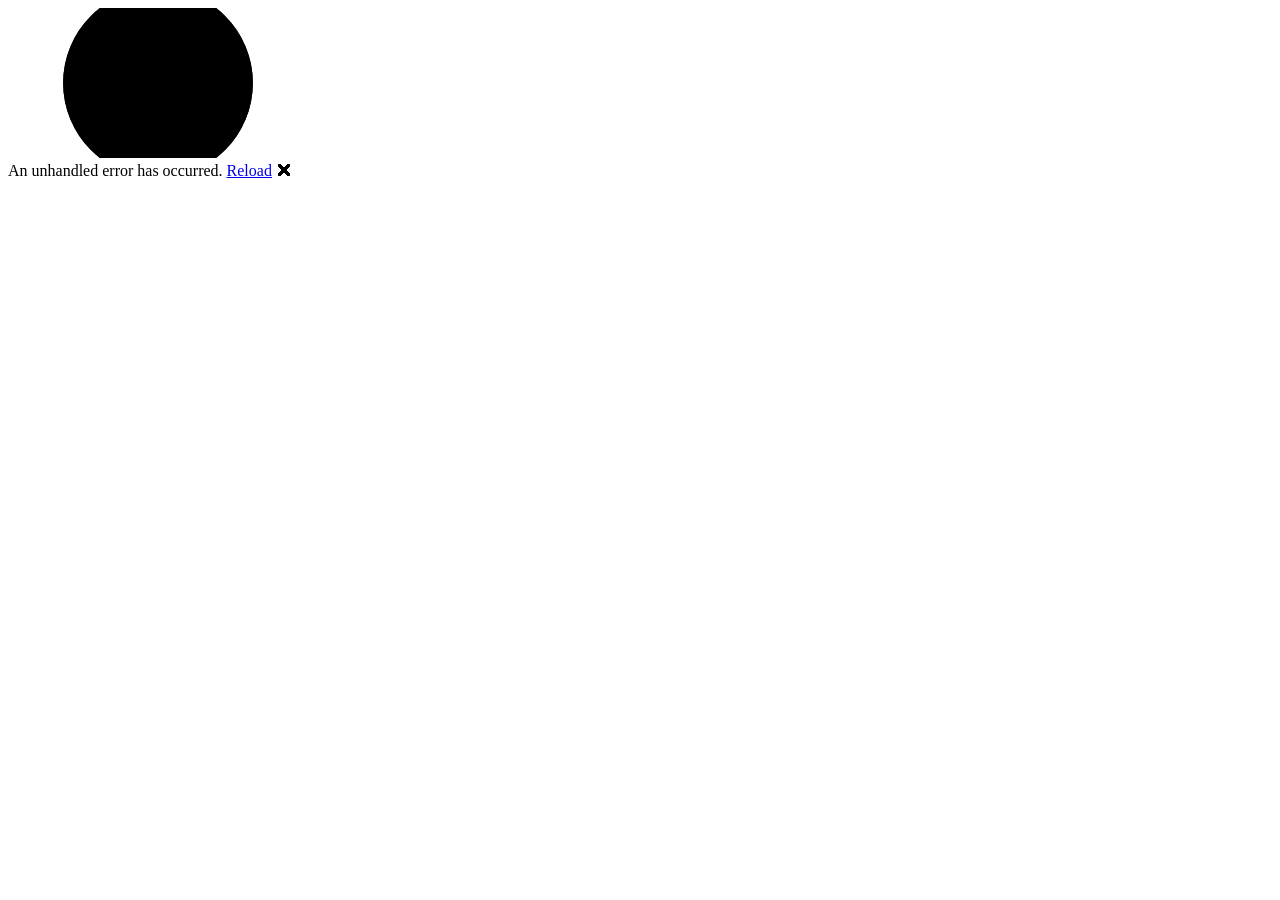
==== Corvette.BreadUnitCalculator/wwwroot/index.html @ f3251d1a "Добавил проект с 1 страницей" ====
<!DOCTYPE html>
<html lang="en">

<head>
    <meta charset="utf-8" />
    <meta name="viewport" content="width=device-width, initial-scale=1.0" />
    <title>Калькулятор ХЕ</title>
    <base href="/" />
    <link rel="preload" id="webassembly" />
    <link rel="stylesheet" href="lib/bootstrap/dist/css/bootstrap.min.css" />
    <link rel="stylesheet" href="css/app.css" />
    <link rel="icon" type="image/svg+xml" href="favicon.svg" />
    <link href="manifest.webmanifest" rel="manifest" />
    <script type="importmap"></script>
</head>

<body>
    <div id="app">
        <svg class="loading-progress">
            <circle r="40%" cx="50%" cy="50%" />
            <circle r="40%" cx="50%" cy="50%" />
        </svg>
        <div class="loading-progress-text"></div>
    </div>

    <div id="blazor-error-ui">
        An unhandled error has occurred.
        <a href="." class="reload">Reload</a>
        <span class="dismiss">🗙</span>
    </div>
    <script src="_framework/blazor.webassembly#[.{fingerprint}].js"></script>
    <script>navigator.serviceWorker.register('service-worker.js', { updateViaCache: 'none' });</script>
</body>

</html>
---- Corvette.BreadUnitCalculator/wwwroot/css/app.css ----
html, body {
    font-family: 'Helvetica Neue', Helvetica, Arial, sans-serif;
}

h1:focus {
    outline: none;
}

a, .btn-link {
    color: #0071c1;
}

.btn-primary {
    color: #fff;
    background-color: #1b6ec2;
    border-color: #1861ac;
}

.content {
    padding-top: 1.1rem;
}

.valid.modified:not([type=checkbox]) {
    outline: 1px solid #26b050;
}

.invalid {
    outline: 1px solid red;
}

.validation-message {
    color: red;
}

#blazor-error-ui {
    color-scheme: light only;
    background: lightyellow;
    bottom: 0;
    box-shadow: 0 -1px 2px rgba(0, 0, 0, 0.2);
    box-sizing: border-box;
    display: none;
    left: 0;
    padding: 0.6rem 1.25rem 0.7rem 1.25rem;
    position: fixed;
    width: 100%;
    z-index: 1000;
}

#blazor-error-ui .dismiss {
    cursor: pointer;
    position: absolute;
    right: 0.75rem;
    top: 0.5rem;
}

.blazor-error-boundary {
    background: url([data-uri]) no-repeat 1rem/1.8rem, #b32121;
    padding: 1rem 1rem 1rem 3.7rem;
    color: white;
}

.blazor-error-boundary::after {
    content: "An error has occurred."
}

.loading-progress {
    position: absolute;
    display: block;
    width: 8rem;
    height: 8rem;
    inset: 20vh 0 auto 0;
    margin: 0 auto 0 auto;
}

.loading-progress circle {
    fill: none;
    stroke: #e0e0e0;
    stroke-width: 0.6rem;
    transform-origin: 50% 50%;
    transform: rotate(-90deg);
}

.loading-progress circle:last-child {
    stroke: #1b6ec2;
    stroke-dasharray: calc(3.141 * var(--blazor-load-percentage, 0%) * 0.8), 500%;
    transition: stroke-dasharray 0.05s ease-in-out;
}

.loading-progress-text {
    position: absolute;
    text-align: center;
    font-weight: bold;
    inset: calc(20vh + 3.25rem) 0 auto 0.2rem;
}

.loading-progress-text:after {
    content: var(--blazor-load-percentage-text, "Loading");
}

code {
    color: #c02d76;
}

.form-floating > .form-control-plaintext::placeholder, .form-floating > .form-control::placeholder {
    color: var(--bs-secondary-color);
    text-align: end;
}

.form-floating > .form-control-plaintext:focus::placeholder, .form-floating > .form-control:focus::placeholder {
    text-align: start;
}

.form-control:focus {
    color: var(--bs-body-color);
    background-color: var(--bs-body-bg);
     border-color: #6c757d;
     outline: 0; 
     box-shadow: none; 
}
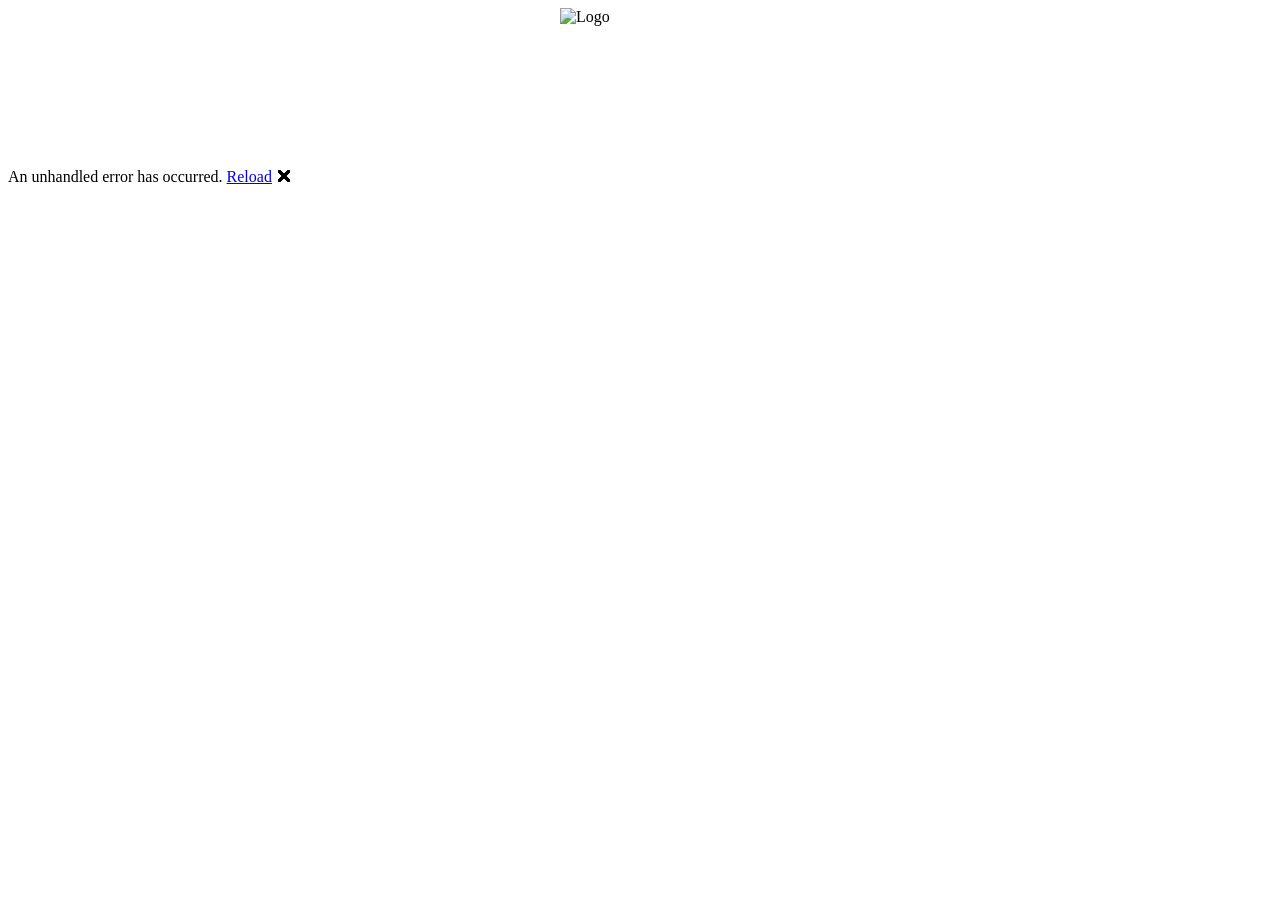
==== commit e55923fb: "немного стиля" ====
--- a/Corvette.BreadUnitCalculator/wwwroot/index.html
+++ b/Corvette.BreadUnitCalculator/wwwroot/index.html
@@ -1,35 +1,36 @@
-<!DOCTYPE html>
-<html lang="en">
-
-<head>
-    <meta charset="utf-8" />
-    <meta name="viewport" content="width=device-width, initial-scale=1.0" />
-    <title>Калькулятор ХЕ</title>
-    <base href="/" />
-    <link rel="preload" id="webassembly" />
-    <link rel="stylesheet" href="lib/bootstrap/dist/css/bootstrap.min.css" />
-    <link rel="stylesheet" href="css/app.css" />
-    <link rel="icon" type="image/svg+xml" href="favicon.svg" />
-    <link href="manifest.webmanifest" rel="manifest" />
-    <script type="importmap"></script>
-</head>
-
-<body>
-    <div id="app">
-        <svg class="loading-progress">
-            <circle r="40%" cx="50%" cy="50%" />
-            <circle r="40%" cx="50%" cy="50%" />
-        </svg>
-        <div class="loading-progress-text"></div>
-    </div>
-
-    <div id="blazor-error-ui">
-        An unhandled error has occurred.
-        <a href="." class="reload">Reload</a>
-        <span class="dismiss">🗙</span>
-    </div>
-    <script src="_framework/blazor.webassembly#[.{fingerprint}].js"></script>
-    <script>navigator.serviceWorker.register('service-worker.js', { updateViaCache: 'none' });</script>
-</body>
-
-</html>
+<!DOCTYPE html>
+<html lang="en">
+
+<head>
+    <meta charset="utf-8" />
+    <meta name="viewport" content="width=device-width, initial-scale=1.0" />
+    <title>Калькулятор ХЕ</title>
+    <base href="/bread-unit-calculator/" />
+    <link rel="preload" id="webassembly" />
+    <link rel="stylesheet" href="lib/bootstrap/dist/css/bootstrap.min.css" />
+    <link rel="stylesheet" href="css/app.css" />
+    <link rel="icon" type="image/svg+xml" href="favicon.svg" />
+    <script type="importmap"></script>
+</head>
+
+<body>
+<div id="app">
+    <div style="display: flex; flex-direction: column; align-items: center; justify-content: center;">
+        <img src="favicon.svg" alt="Logo" class="mt-5" style="width: 10rem; height: 10rem;"/>
+        <div class="spinner">
+            <div></div>
+            <div></div>
+            <div></div>
+        </div>
+    </div>
+</div>
+
+<div id="blazor-error-ui">
+    An unhandled error has occurred.
+    <a href="." class="reload">Reload</a>
+    <span class="dismiss">🗙</span>
+</div>
+<script src="_framework/blazor.webassembly#[.{fingerprint}].js"></script>
+</body>
+
+</html>
--- a/Corvette.BreadUnitCalculator/wwwroot/css/app.css
+++ b/Corvette.BreadUnitCalculator/wwwroot/css/app.css
@@ -1,5 +1,6 @@
 html, body {
     font-family: 'Helvetica Neue', Helvetica, Arial, sans-serif;
+    background-color: #fff5eb;
 }
 
 h1:focus {
@@ -7,13 +8,29 @@
 }
 
 a, .btn-link {
-    color: #0071c1;
+    color: #e67e22;
 }
 
 .btn-primary {
     color: #fff;
-    background-color: #1b6ec2;
-    border-color: #1861ac;
+    background-color: #e67e22;
+    border-color: #d35400;
+}
+
+.btn-primary:hover {
+    background-color: #d35400;
+    border-color: #ba4a00;
+}
+
+.btn-primary:active {
+    background-color: #ba4a00 !important;
+    border-color: #a04000 !important;
+}
+.btn:hover {
+    background-color: #fffbf8;
+}
+.btn:active {
+    background-color: #fef5ed !important;;
 }
 
 .content {
@@ -21,22 +38,22 @@
 }
 
 .valid.modified:not([type=checkbox]) {
-    outline: 1px solid #26b050;
+    outline: 1px solid #f39c12;
 }
 
 .invalid {
-    outline: 1px solid red;
+    outline: 1px solid #e74c3c;
 }
 
 .validation-message {
-    color: red;
+    color: #e74c3c;
 }
 
 #blazor-error-ui {
     color-scheme: light only;
-    background: lightyellow;
+    background: #fff5e6;
     bottom: 0;
-    box-shadow: 0 -1px 2px rgba(0, 0, 0, 0.2);
+    box-shadow: 0 -1px 2px rgba(230, 126, 34, 0.15);
     box-sizing: border-box;
     display: none;
     left: 0;
@@ -44,6 +61,7 @@
     position: fixed;
     width: 100%;
     z-index: 1000;
+    color: #d35400;
 }
 
 #blazor-error-ui .dismiss {
@@ -54,9 +72,9 @@
 }
 
 .blazor-error-boundary {
-    background: url([data-uri]) no-repeat 1rem/1.8rem, #b32121;
+    background: url([data-uri]) no-repeat 1rem/1.8rem, #fde8d6;
     padding: 1rem 1rem 1rem 3.7rem;
-    color: white;
+    color: #d35400;
 }
 
 .blazor-error-boundary::after {
@@ -74,14 +92,14 @@
 
 .loading-progress circle {
     fill: none;
-    stroke: #e0e0e0;
+    stroke: #fde8d6;
     stroke-width: 0.6rem;
     transform-origin: 50% 50%;
     transform: rotate(-90deg);
 }
 
 .loading-progress circle:last-child {
-    stroke: #1b6ec2;
+    stroke: #e67e22;
     stroke-dasharray: calc(3.141 * var(--blazor-load-percentage, 0%) * 0.8), 500%;
     transition: stroke-dasharray 0.05s ease-in-out;
 }
@@ -98,7 +116,7 @@
 }
 
 code {
-    color: #c02d76;
+    color: #d35400;
 }
 
 .form-floating > .form-control-plaintext::placeholder, .form-floating > .form-control::placeholder {
@@ -110,10 +128,133 @@
     text-align: start;
 }
 
+/* Инпут — оранжевый бордер */
+.form-control {
+    border-color: #fadbc2 !important;
+}
+
 .form-control:focus {
     color: var(--bs-body-color);
     background-color: var(--bs-body-bg);
-     border-color: #6c757d;
-     outline: 0; 
-     box-shadow: none; 
+    border-color: #f39c12 !important;
+    outline: 0;
+    box-shadow: 0 0 0 0.25rem rgba(243, 156, 18, 0.25);
+}
+
+/* Карточка */
+.card{
+    border-color: #fadbc2 !important;
+}
+
+.card-header {
+    background-color: #e67e22 !important;
+    border-color: #fadbc2 !important;
+}
+
+/* Таблица */
+.table {
+    --bs-table-bg: transparent;
+    --bs-table-color: #fadbc2;
+    --bs-table-hover-bg: #fef0e0;
+    --bs-table-hover-color: #fef0e0;
+    border-color: #fadbc2 !important;
+}
+.table-bordered {
+    border-color: #fadbc2 !important;
+}
+.table-bordered > :not(caption) > * > * {
+    border-color: #fadbc2 !important;
+}
+.table-bordered>:not(caption)>* {
+    border-color: #fadbc2 !important;
+}
+.table thead th {
+    background-color: #fef0e0 !important;
+    border-bottom: 2px solid #f39c12 !important;
+}
+.table tbody tr {
+    background-color: #fffbf8 !important;
+}
+.table tbody td {
+    background-color: #fffbf8 !important;
+    color: #2c3e50 !important;
+}
+.table-hover tbody tr:hover {
+    background-color: #fef5ed !important;
+}
+.table-hover tbody tr:hover td {
+    background-color: #fef5ed !important;
+}
+
+/* Текущая строка */
+.table-secondary, tr.table-secondary {
+    background-color: #fde8d6 !important;
+}
+
+.table-secondary td,
+tr.table-secondary td {
+    background-color: #fde8d6 !important;
+    font-weight: 600 !important;
+}
+.table-hover tbody tr.table-secondary:hover {
+    background-color: #fadbc2 !important;
+}
+
+.table-hover tbody tr.table-secondary:hover td {
+    background-color: #fadbc2 !important;
+}
+.table>:not(caption)>*>* {
+    box-shadow: none;
+}
+
+/* Стрелки таблицы вверх / вниз */
+.arrow-top,
+.arrow-bottom {
+    width: 1rem;
+    height: 1rem;
+    cursor: pointer;
+}
+.arrow-top path,
+.arrow-bottom path {
+    fill: #e67e22;
+    transition: fill 0.5s ease-out;
+}
+.arrow-top:hover path,
+.arrow-bottom:hover path {
+    fill: #ba4a00;
+}
+.arrow-top {
+    transform: rotate(270deg);
+}
+.arrow-bottom {
+    transform: rotate(90deg);
+}
+
+/* Спинер */
+.spinner {
+    display: flex;
+    gap: 8px;
+}
+.spinner div {
+    width: 12px;
+    height: 12px;
+    background-color: #e67e22;
+    border-radius: 50%;
+    animation: bounce 1.4s ease-in-out infinite both;
+}
+.spinner div:nth-child(1) {
+    animation-delay: -0.32s;
+}
+.spinner div:nth-child(2) {
+    animation-delay: -0.16s;
+}
+@keyframes bounce {
+    0%, 80%, 100% {
+        transform: scale(0.6);
+        opacity: 0.5;
+    }
+    40% {
+        transform: scale(1);
+        opacity: 1;
+    }
 }
